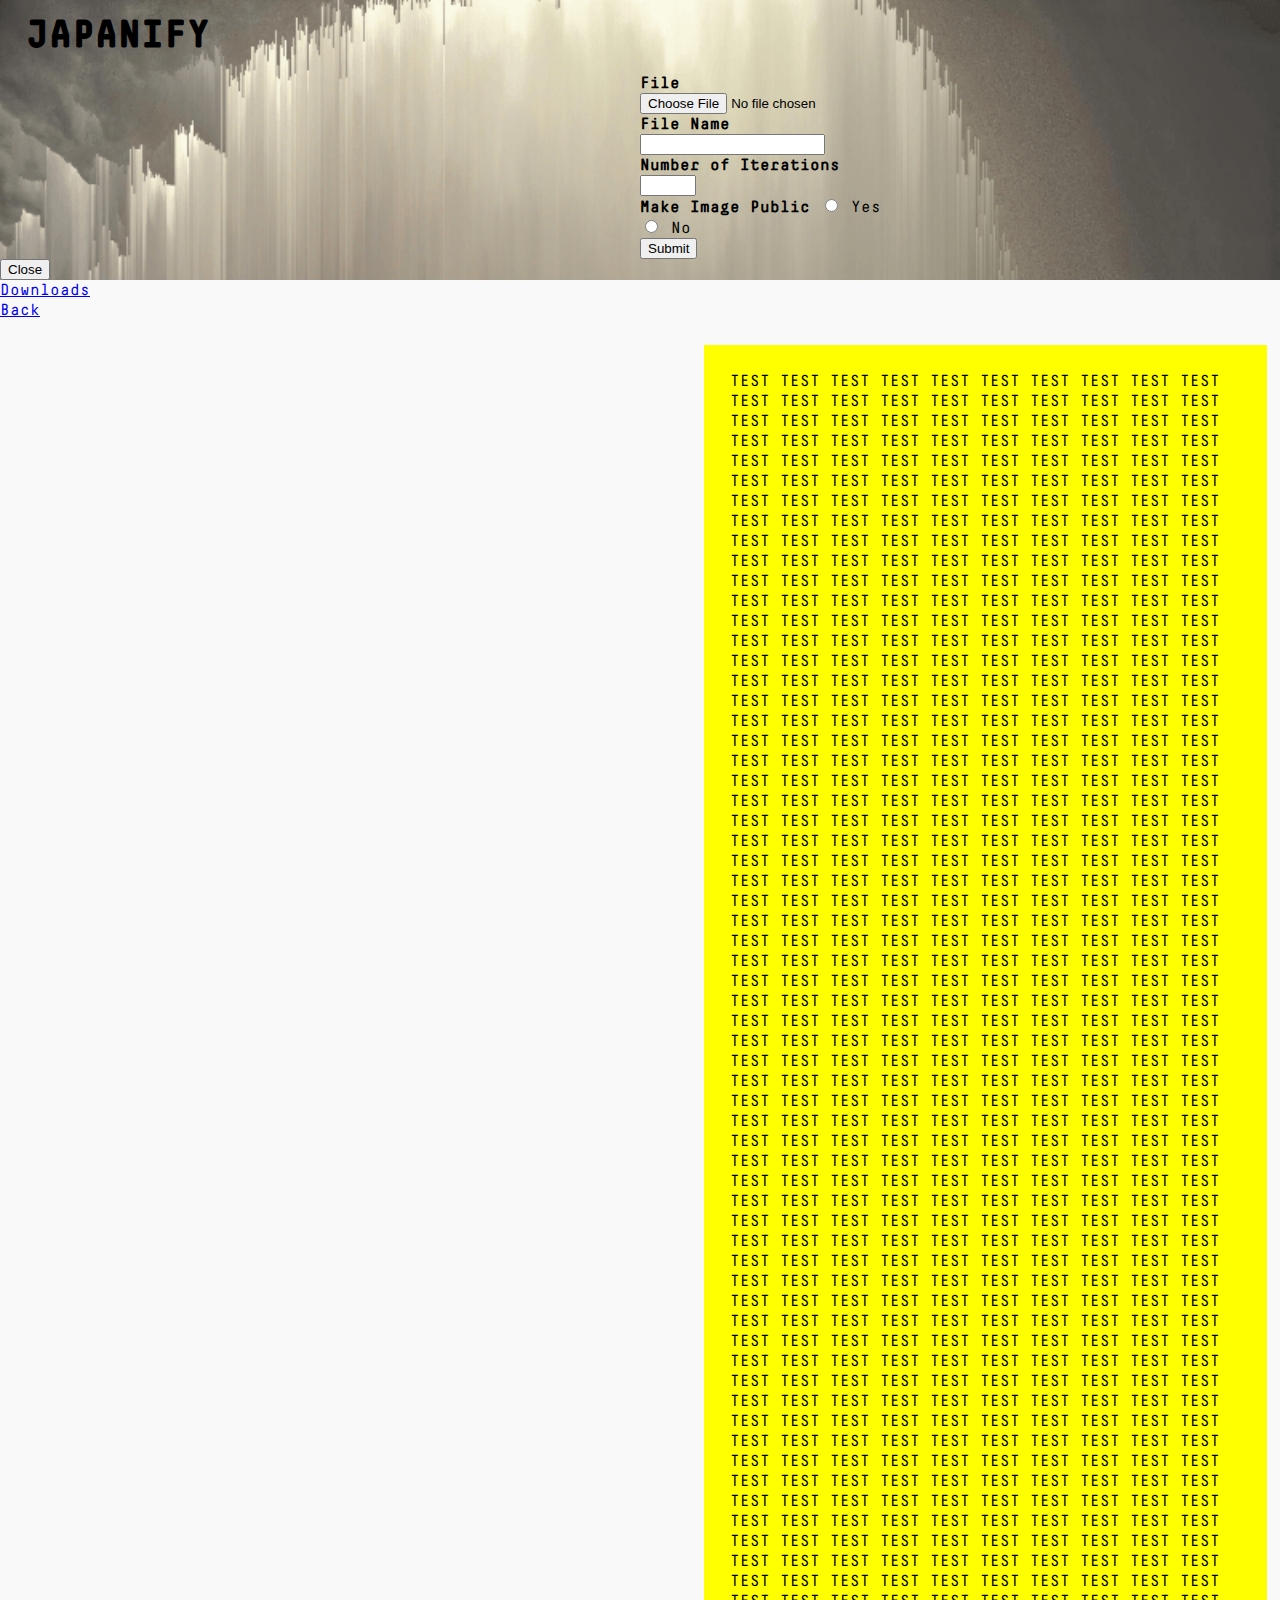
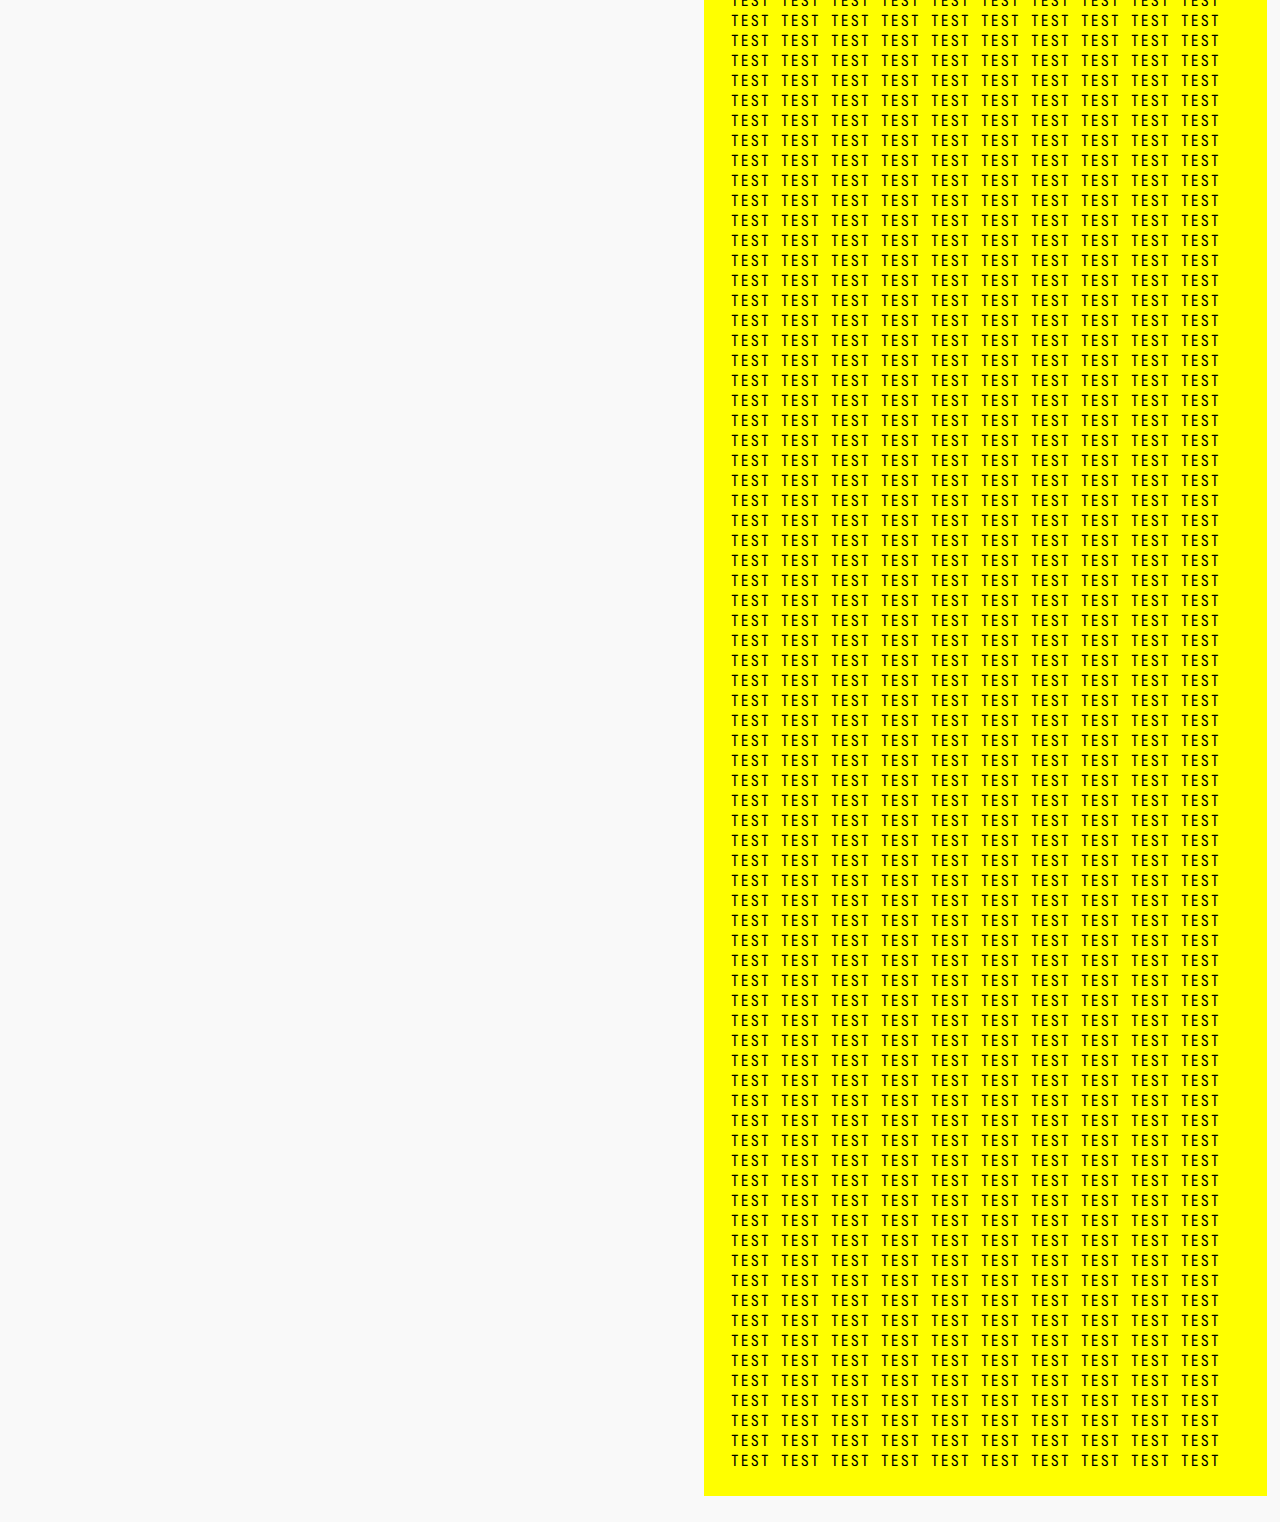
==== effect1.html @ 0d413145 "deploy 1.2" ====
<!DOCTYPE html>
<html>
	<head>
		<title>Japanify</title>
		<link rel="stylesheet" href="effectpage.css">
	</head>
	
	<body>
		<div id="effect_background" style="background-image: url('images/japanify.png');">
			<h1 id="effect_name">
				JAPANIFY
			</h1>

			<form action = "http://0.0.0.0:5000/effect1/upload" method = "POST" enctype = "multipart/form-data">
	         	<label for="file"><b>File</b></label>
	         	<input type = "file" name = "file"  required><br>

	         	<label for="filename"><b>File Name</b></label>
	         	<input type = "text" name ="filename"><br>

	         	<label for="iterations"><b>Number of Iterations</b></label>
	         	<input type="number" name="iterations" min="1" max="20"><br>

	         	<label for="privacy"><b>Make Image Public</b></label>
	         	<input type="radio" name="privacy" value="y"> Yes<br>
		     	<input type="radio" name="privacy" value="n"> No<br>

         		<input type = "submit">
	    	</form>

     		<button class="btn cancel" onclick="closeForm()">Close</button>
		</div>

		<a href="http://193.136.167.233:5000/images/download/effect1">
			Downloads
		</a>
		<br>
		<a href="index.html">
			Back
		</a>

		<div id="text">
			TEST TEST TEST
			TEST TEST TEST
			TEST TEST TEST
			TEST TEST TEST
			TEST TEST TEST
			TEST TEST TEST
			TEST TEST TEST
			TEST TEST TEST
			TEST TEST TEST
			TEST TEST TEST
			TEST TEST TEST
			TEST TEST TEST
			TEST TEST TEST
			TEST TEST TEST
			TEST TEST TEST
			TEST TEST TEST
			TEST TEST TEST
			TEST TEST TEST
			TEST TEST TEST
			TEST TEST TEST
			TEST TEST TEST
			TEST TEST TEST
			TEST TEST TEST
			TEST TEST TEST
			TEST TEST TEST
			TEST TEST TEST
			TEST TEST TEST
			TEST TEST TEST
			TEST TEST TEST
			TEST TEST TEST
			TEST TEST TEST
			TEST TEST TEST
			TEST TEST TEST
			TEST TEST TEST
			TEST TEST TEST
			TEST TEST TEST
			TEST TEST TEST
			TEST TEST TEST
			TEST TEST TEST
			TEST TEST TEST
			TEST TEST TEST
			TEST TEST TEST
			TEST TEST TEST
			TEST TEST TEST
			TEST TEST TEST
			TEST TEST TEST
			TEST TEST TEST
			TEST TEST TEST
			TEST TEST TEST
			TEST TEST TEST
			TEST TEST TEST
			TEST TEST TEST
			TEST TEST TEST
			TEST TEST TEST
			TEST TEST TEST
			TEST TEST TEST
			TEST TEST TEST
			TEST TEST TEST
			TEST TEST TEST
			TEST TEST TEST
			TEST TEST TEST
			TEST TEST TEST
			TEST TEST TEST
			TEST TEST TEST
			TEST TEST TEST
			TEST TEST TEST
			TEST TEST TEST
			TEST TEST TEST
			TEST TEST TEST
			TEST TEST TEST
			TEST TEST TEST
			TEST TEST TEST
			TEST TEST TEST
			TEST TEST TEST
			TEST TEST TEST
			TEST TEST TEST
			TEST TEST TEST
			TEST TEST TEST
			TEST TEST TEST
			TEST TEST TEST
			TEST TEST TEST
			TEST TEST TEST
			TEST TEST TEST
			TEST TEST TEST
			TEST TEST TEST
			TEST TEST TEST
			TEST TEST TEST
			TEST TEST TEST
			TEST TEST TEST
			TEST TEST TEST
			TEST TEST TEST
			TEST TEST TEST
			TEST TEST TEST
			TEST TEST TEST
			TEST TEST TEST
			TEST TEST TEST
			TEST TEST TEST
			TEST TEST TEST
			TEST TEST TEST
			TEST TEST TEST
			TEST TEST TEST
			TEST TEST TEST
			TEST TEST TEST
			TEST TEST TEST
			TEST TEST TEST
			TEST TEST TEST
			TEST TEST TEST
			TEST TEST TEST
			TEST TEST TEST
			TEST TEST TEST
			TEST TEST TEST
			TEST TEST TEST
			TEST TEST TEST
			TEST TEST TEST
			TEST TEST TEST
			TEST TEST TEST
			TEST TEST TEST
			TEST TEST TEST
			TEST TEST TEST
			TEST TEST TEST
			TEST TEST TEST
			TEST TEST TEST
			TEST TEST TEST
			TEST TEST TEST
			TEST TEST TEST
			TEST TEST TEST
			TEST TEST TEST
			TEST TEST TEST
			TEST TEST TEST
			TEST TEST TEST
			TEST TEST TEST
			TEST TEST TEST
			TEST TEST TEST
			TEST TEST TEST
			TEST TEST TEST
			TEST TEST TEST
			TEST TEST TEST
			TEST TEST TEST
			TEST TEST TEST
			TEST TEST TEST
			TEST TEST TEST
			TEST TEST TEST
			TEST TEST TEST
			TEST TEST TEST
			TEST TEST TEST
			TEST TEST TEST
			TEST TEST TEST
			TEST TEST TEST
			TEST TEST TEST
			TEST TEST TEST
			TEST TEST TEST
			TEST TEST TEST
			TEST TEST TEST
			TEST TEST TEST
			TEST TEST TEST
			TEST TEST TEST
			TEST TEST TEST
			TEST TEST TEST
			TEST TEST TEST
			TEST TEST TEST
			TEST TEST TEST
			TEST TEST TEST
			TEST TEST TEST
			TEST TEST TEST
			TEST TEST TEST
			TEST TEST TEST
			TEST TEST TEST
			TEST TEST TEST
			TEST TEST TEST
			TEST TEST TEST
			TEST TEST TEST
			TEST TEST TEST
			TEST TEST TEST
			TEST TEST TEST
			TEST TEST TEST
			TEST TEST TEST
			TEST TEST TEST
			TEST TEST TEST
			TEST TEST TEST
			TEST TEST TEST
			TEST TEST TEST
			TEST TEST TEST
			TEST TEST TEST
			TEST TEST TEST
			TEST TEST TEST
			TEST TEST TEST
			TEST TEST TEST
			TEST TEST TEST
			TEST TEST TEST
			TEST TEST TEST
			TEST TEST TEST
			TEST TEST TEST
			TEST TEST TEST
			TEST TEST TEST
			TEST TEST TEST
			TEST TEST TEST
			TEST TEST TEST
			TEST TEST TEST
			TEST TEST TEST
			TEST TEST TEST
			TEST TEST TEST
			TEST TEST TEST
			TEST TEST TEST
			TEST TEST TEST
			TEST TEST TEST
			TEST TEST TEST
			TEST TEST TEST
			TEST TEST TEST
			TEST TEST TEST
			TEST TEST TEST
			TEST TEST TEST
			TEST TEST TEST
			TEST TEST TEST
			TEST TEST TEST
			TEST TEST TEST
			TEST TEST TEST
			TEST TEST TEST
			TEST TEST TEST
			TEST TEST TEST
			TEST TEST TEST
			TEST TEST TEST
			TEST TEST TEST
			TEST TEST TEST
			TEST TEST TEST
			TEST TEST TEST
			TEST TEST TEST
			TEST TEST TEST
			TEST TEST TEST
			TEST TEST TEST
			TEST TEST TEST
			TEST TEST TEST
			TEST TEST TEST
			TEST TEST TEST
			TEST TEST TEST
			TEST TEST TEST
			TEST TEST TEST
			TEST TEST TEST
			TEST TEST TEST
			TEST TEST TEST
			TEST TEST TEST
			TEST TEST TEST
			TEST TEST TEST
			TEST TEST TEST
			TEST TEST TEST
			TEST TEST TEST
			TEST TEST TEST
			TEST TEST TEST
			TEST TEST TEST
			TEST TEST TEST
			TEST TEST TEST
			TEST TEST TEST
			TEST TEST TEST
			TEST TEST TEST
			TEST TEST TEST
			TEST TEST TEST
			TEST TEST TEST
			TEST TEST TEST
			TEST TEST TEST
			TEST TEST TEST
			TEST TEST TEST
			TEST TEST TEST
			TEST TEST TEST
			TEST TEST TEST
			TEST TEST TEST
			TEST TEST TEST
			TEST TEST TEST
			TEST TEST TEST
			TEST TEST TEST
			TEST TEST TEST
			TEST TEST TEST
			TEST TEST TEST
			TEST TEST TEST
			TEST TEST TEST
			TEST TEST TEST
			TEST TEST TEST
			TEST TEST TEST
			TEST TEST TEST
			TEST TEST TEST
			TEST TEST TEST
			TEST TEST TEST
			TEST TEST TEST
			TEST TEST TEST
			TEST TEST TEST
			TEST TEST TEST
			TEST TEST TEST
			TEST TEST TEST
			TEST TEST TEST
			TEST TEST TEST
			TEST TEST TEST
			TEST TEST TEST
			TEST TEST TEST
			TEST TEST TEST
			TEST TEST TEST
			TEST TEST TEST
			TEST TEST TEST
			TEST TEST TEST
			TEST TEST TEST
			TEST TEST TEST
			TEST TEST TEST
			TEST TEST TEST
			TEST TEST TEST
			TEST TEST TEST
			TEST TEST TEST
			TEST TEST TEST
			TEST TEST TEST
			TEST TEST TEST
			TEST TEST TEST
			TEST TEST TEST
			TEST TEST TEST
			TEST TEST TEST
			TEST TEST TEST
			TEST TEST TEST
			TEST TEST TEST
			TEST TEST TEST
			TEST TEST TEST
			TEST TEST TEST
			TEST TEST TEST
			TEST TEST TEST
			TEST TEST TEST
			TEST TEST TEST
			TEST TEST TEST
			TEST TEST TEST
			TEST TEST TEST
			TEST TEST TEST
			TEST TEST TEST
			TEST TEST TEST
			TEST TEST TEST
			TEST TEST TEST
			TEST TEST TEST
			TEST TEST TEST
			TEST TEST TEST
			TEST TEST TEST
			TEST TEST TEST
			TEST TEST TEST
			TEST TEST TEST
			TEST TEST TEST
			TEST TEST TEST
			TEST TEST TEST
			TEST TEST TEST
			TEST TEST TEST
			TEST TEST TEST
			TEST TEST TEST
			TEST TEST TEST
			TEST TEST TEST
			TEST TEST TEST
			TEST TEST TEST
			TEST TEST TEST
			TEST TEST TEST
			TEST TEST TEST
			TEST TEST TEST
			TEST TEST TEST
			TEST TEST TEST
			TEST TEST TEST
			TEST TEST TEST
			TEST TEST TEST
			TEST TEST TEST
			TEST TEST TEST
			TEST TEST TEST
			TEST TEST TEST
			TEST TEST TEST
			TEST TEST TEST
			TEST TEST TEST
			TEST TEST TEST
			TEST TEST TEST
			TEST TEST TEST
			TEST TEST TEST
			TEST TEST TEST
			TEST TEST TEST
			TEST TEST TEST
			TEST TEST TEST
			TEST TEST TEST
			TEST TEST TEST
			TEST TEST TEST
			TEST TEST TEST
			TEST TEST TEST
			TEST TEST TEST
			TEST TEST TEST
			TEST TEST TEST
			TEST TEST TEST
			TEST TEST TEST
			TEST TEST TEST
			TEST TEST TEST
			TEST TEST TEST
			TEST TEST TEST
			TEST TEST TEST
			TEST TEST TEST
			TEST TEST TEST
			TEST TEST TEST
			TEST TEST TEST
			TEST TEST TEST
			TEST TEST TEST
			TEST TEST TEST
			TEST TEST TEST
			TEST TEST TEST
			TEST TEST TEST
			TEST TEST TEST
			TEST TEST TEST
			TEST TEST TEST
			TEST TEST TEST
			TEST TEST TEST
			TEST TEST TEST
			TEST TEST TEST
			TEST TEST TEST
			TEST TEST TEST
			TEST TEST TEST
			TEST TEST TEST
			TEST TEST TEST
			TEST TEST TEST
			TEST TEST TEST
			TEST TEST TEST
			TEST TEST TEST
			TEST TEST TEST
			TEST TEST TEST
			TEST TEST TEST
			TEST TEST TEST
			TEST TEST TEST
			TEST TEST TEST
			TEST TEST TEST
			TEST TEST TEST
			TEST TEST TEST
			TEST TEST TEST
			TEST TEST TEST
			TEST TEST TEST
			TEST TEST TEST
			TEST TEST TEST
			TEST TEST TEST
			TEST TEST TEST
			TEST TEST TEST
			TEST TEST TEST
			TEST TEST TEST
			TEST TEST TEST
			TEST TEST TEST
			TEST TEST TEST
			TEST TEST TEST
			TEST TEST TEST
			TEST TEST TEST
			TEST TEST TEST
			TEST TEST TEST
			TEST TEST TEST
			TEST TEST TEST
			TEST TEST TEST
			TEST TEST TEST
			TEST TEST TEST
			TEST TEST TEST
			TEST TEST TEST
			TEST TEST TEST
			TEST TEST TEST
			TEST TEST TEST
			TEST TEST TEST
			TEST TEST TEST
		</div>
   </body>

</html>
---- effectpage.css ----
html{
	background-color: #f9f9f9;
}

body{
	margin: 0;
	padding: 0;
}


@font-face{
    font-family: 'Decima Mono Pro';
    src: url('fonts/DecimaMonoPro.otf');
} 

@font-face{
    font-family: 'Decima Mono Pro - Bold';
    src: url('fonts/DecimaMonoPro-Bold.otf');
} 
#text{
	font-family: "Decima Mono Pro";
	position: relative;
	left: 50%;
	width: 40%;
	margin-left: 5%;
	margin-right: 5%;
	margin-top: 2%;
	margin-bottom: 2%;
	background-color: yellow;
	padding-left: 2%;
	padding-right: 2%;
	padding-top: 2%;
	padding-bottom: 2%;
}

#effect_background{
	position: sticky;
	top: 0;
	background-size: cover;
	z-index: 100;
}


#effect_name{
	font-family: "Decima Mono Pro - Bold";
	position: relative;
	font-size: 3vw;
	top: 50%;
	padding-left: 2%;
	padding-top: 1%;
	padding-bottom: 1%;
	margin-bottom: 0;
	margin-top: 0;
}

form{
	position: relative;
	left: 50%;
	width: 20%;
	background-color: transparent;
	font-family: "Decima Mono Pro";

}

label{
	font-family: "Decima Mono Pro";
}

a {
	font-family: "Decima Mono Pro";
}
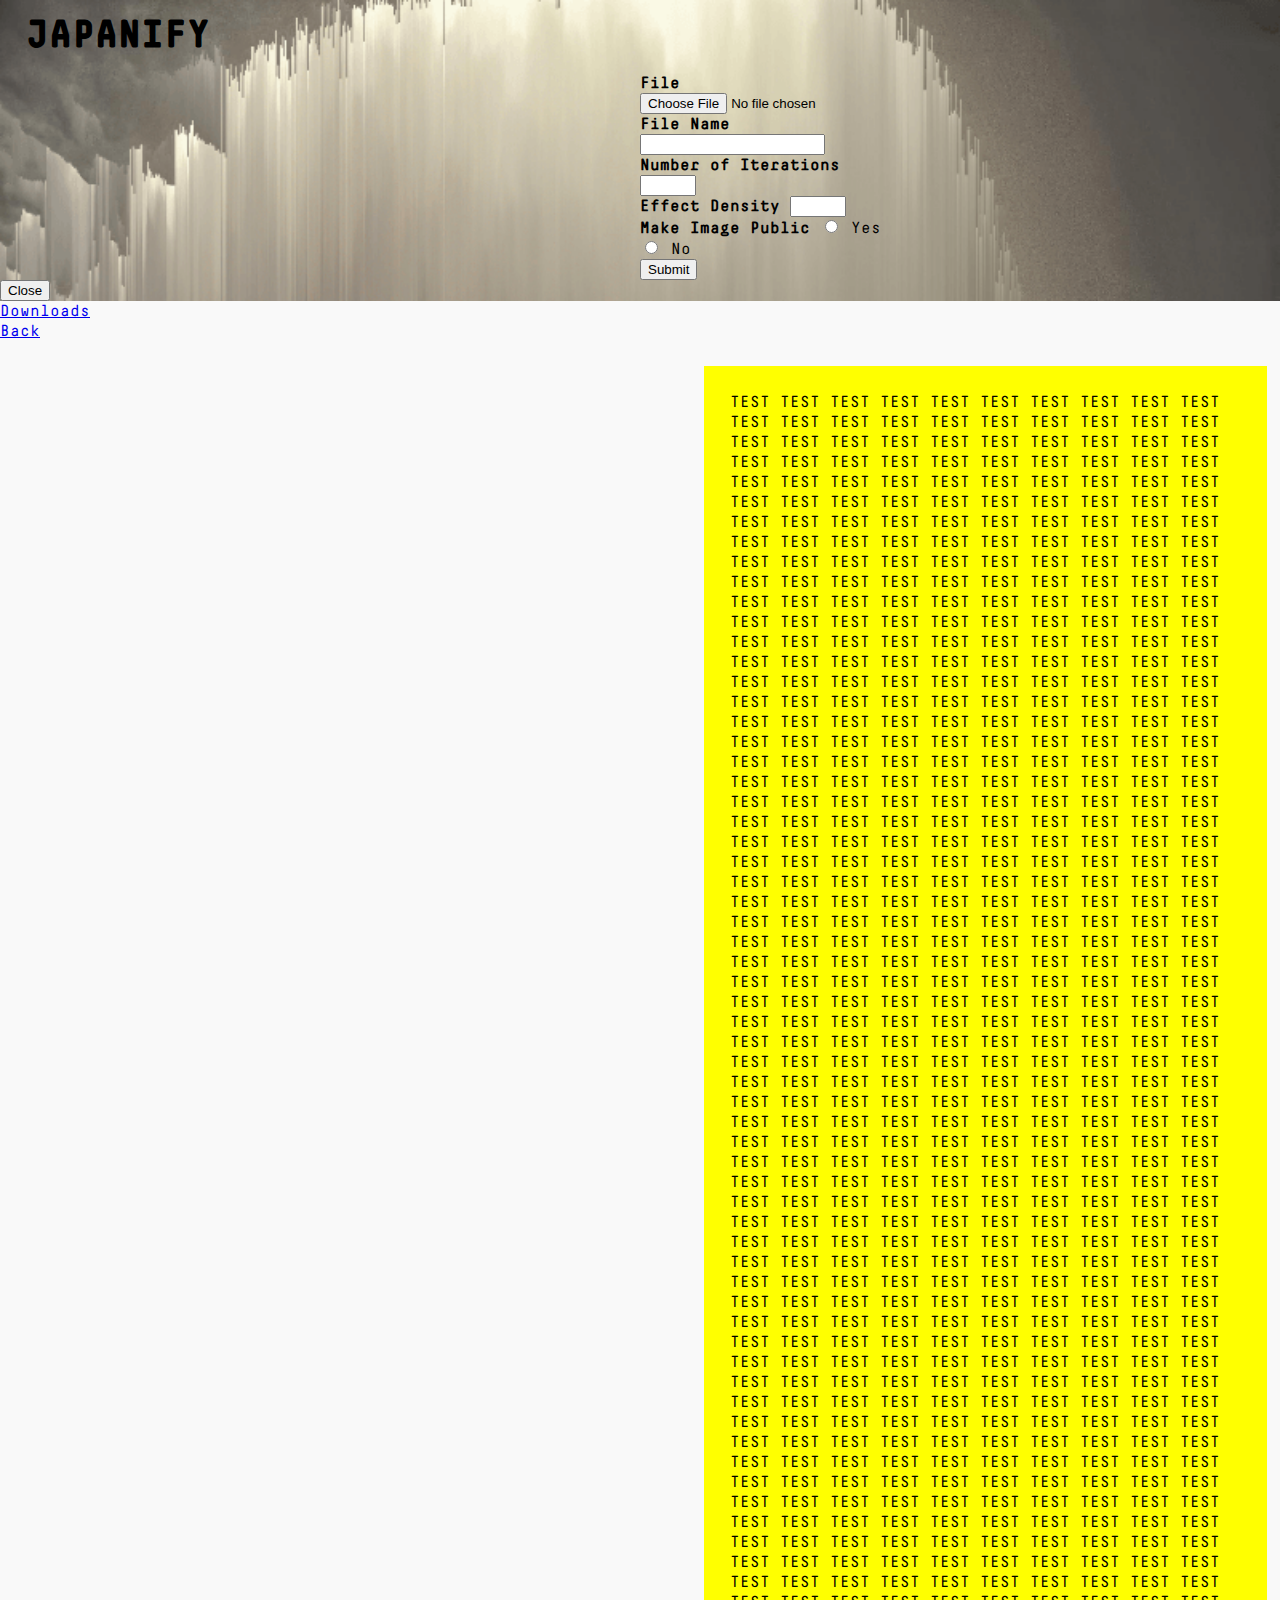
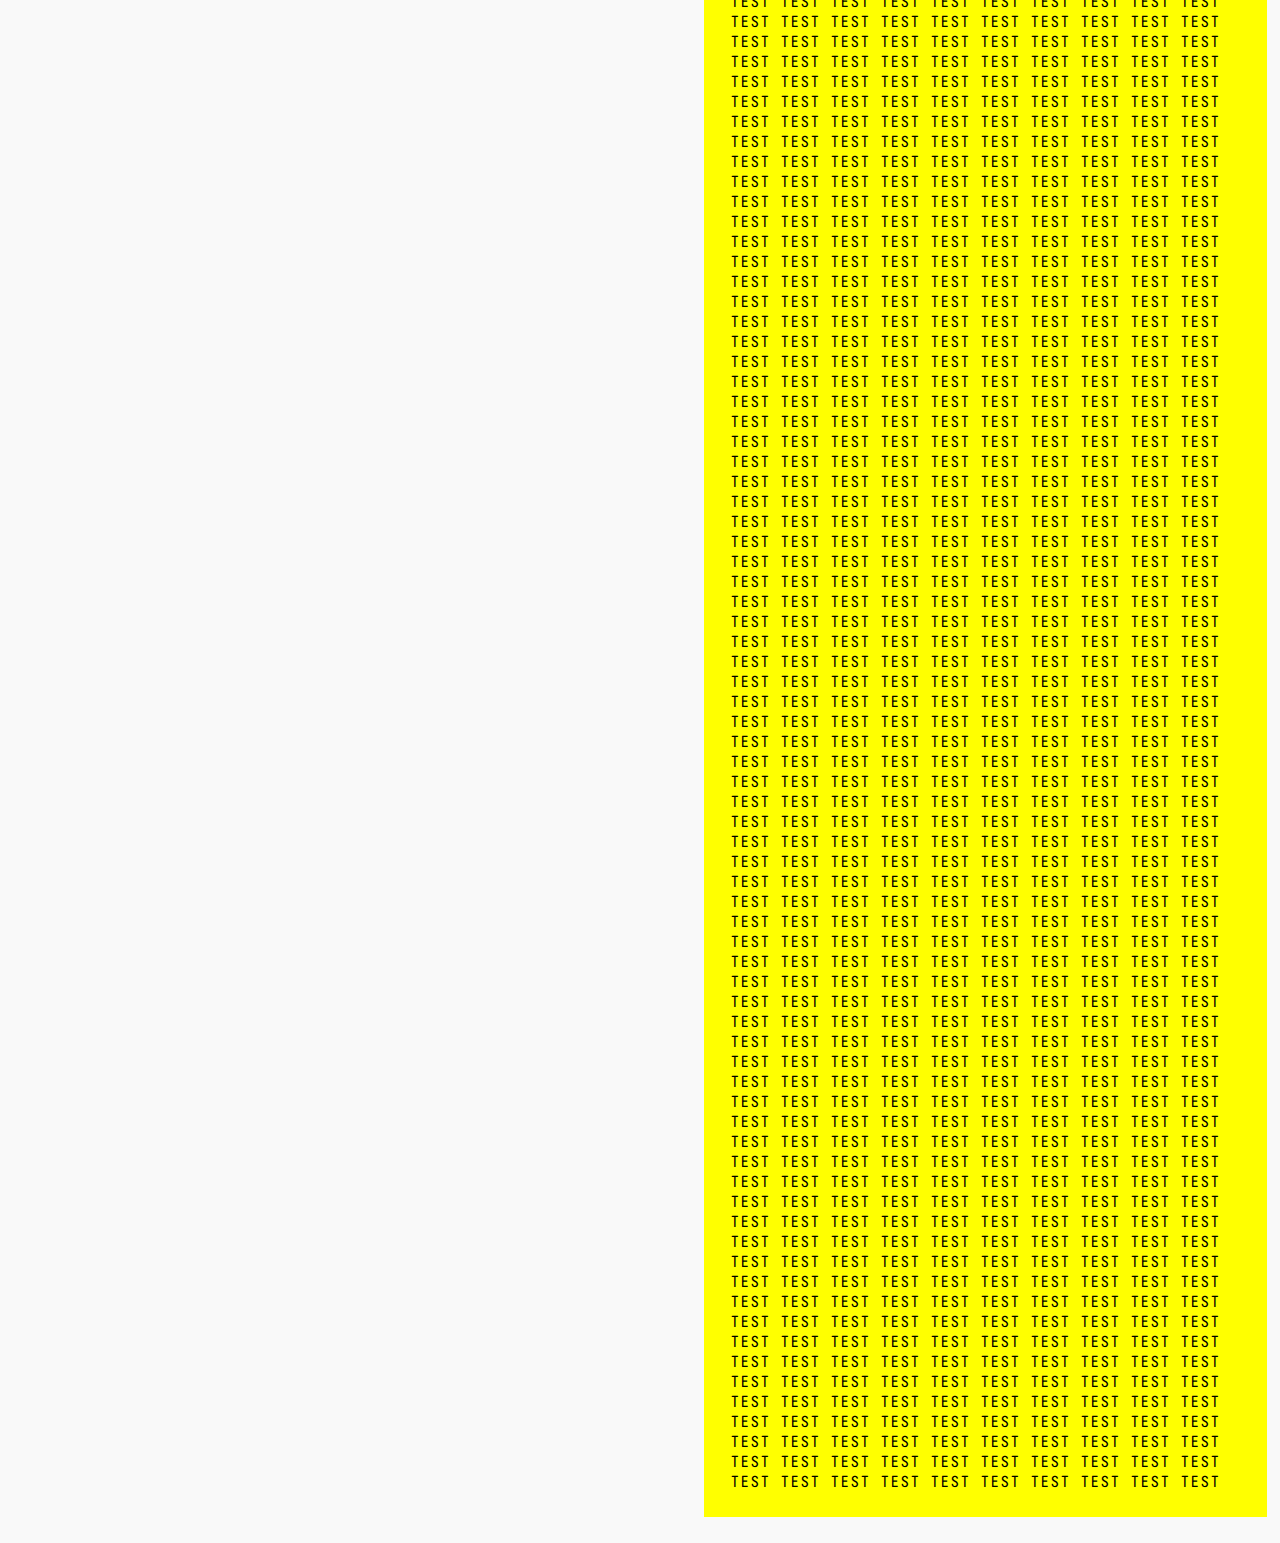
==== commit 9394404e: "deploy 2.0" ====
--- a/effect1.html
+++ b/effect1.html
@@ -21,6 +21,9 @@
 	         	<label for="iterations"><b>Number of Iterations</b></label>
 	         	<input type="number" name="iterations" min="1" max="20"><br>
 
+				<label for="density"><b>Effect Density</b></label>
+	         	<input type="number" name="density" min="1" max="80"><br>
+
 	         	<label for="privacy"><b>Make Image Public</b></label>
 	         	<input type="radio" name="privacy" value="y"> Yes<br>
 		     	<input type="radio" name="privacy" value="n"> No<br>
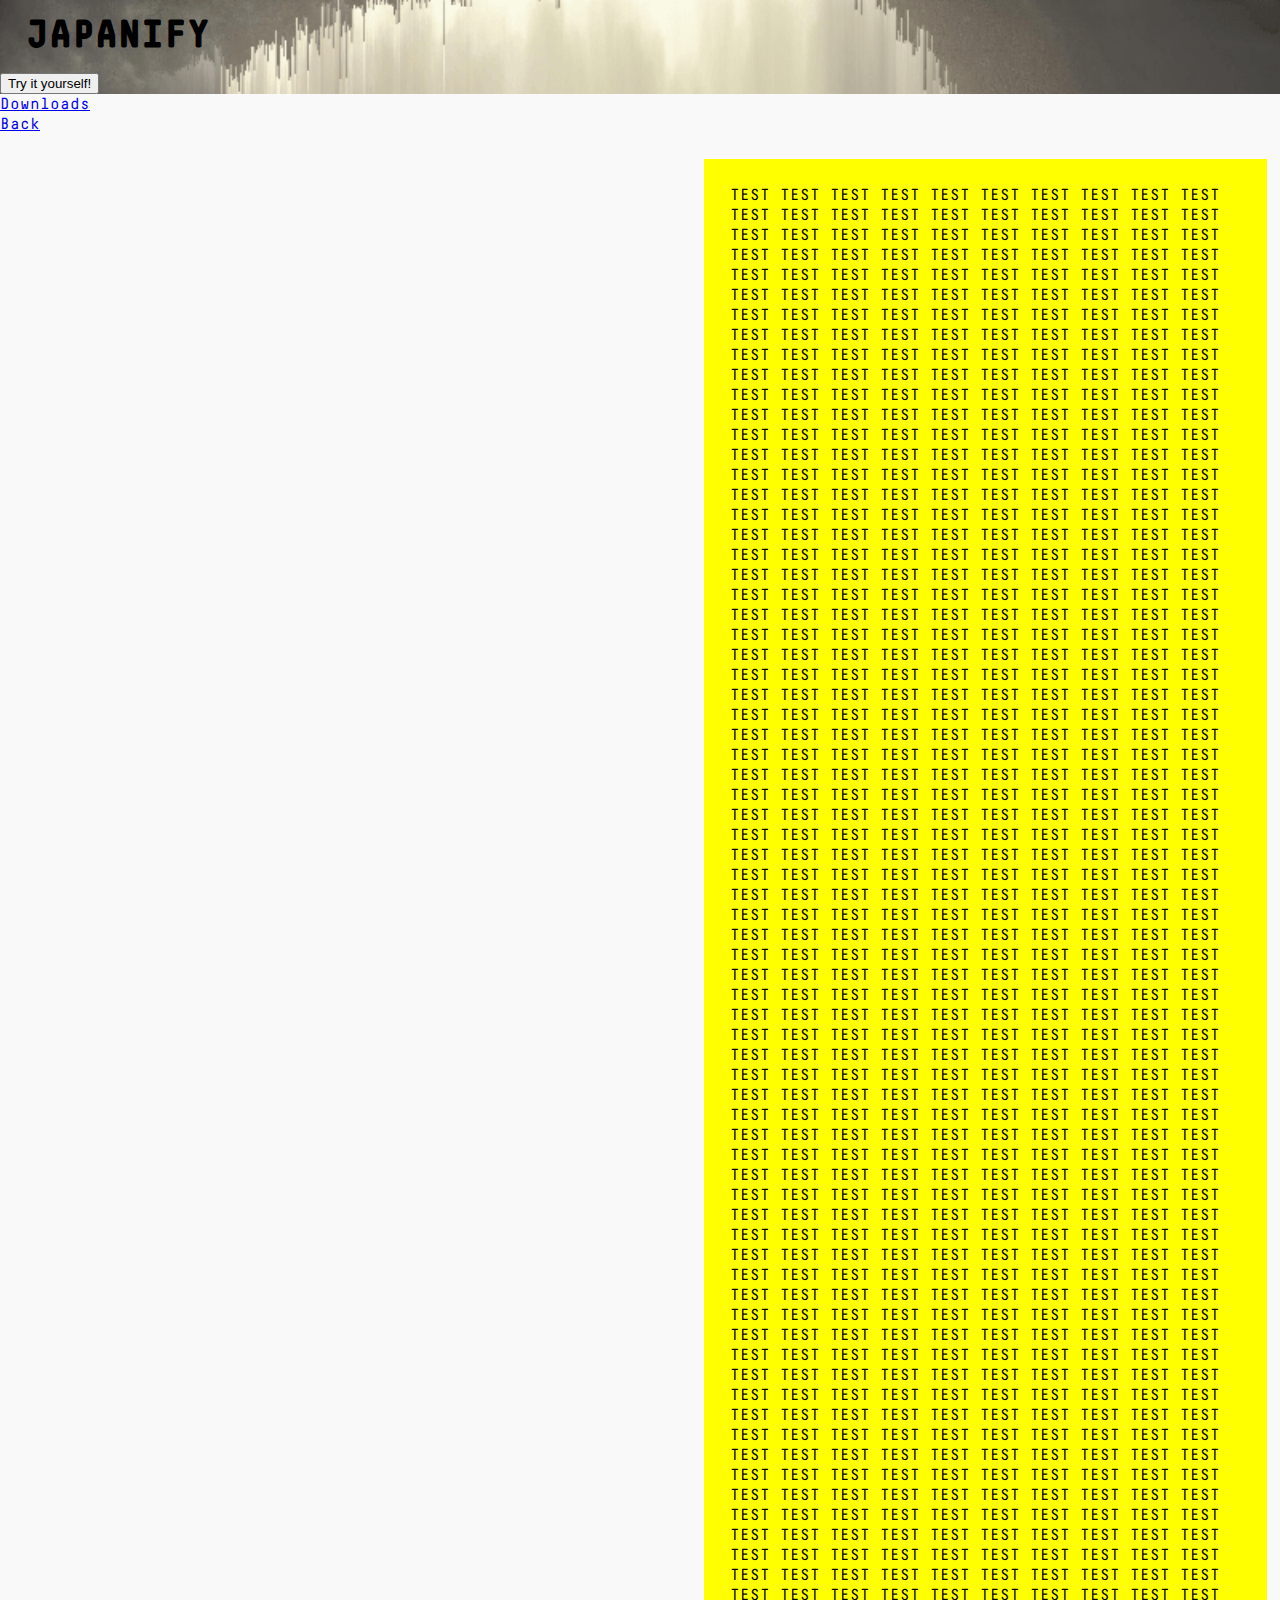
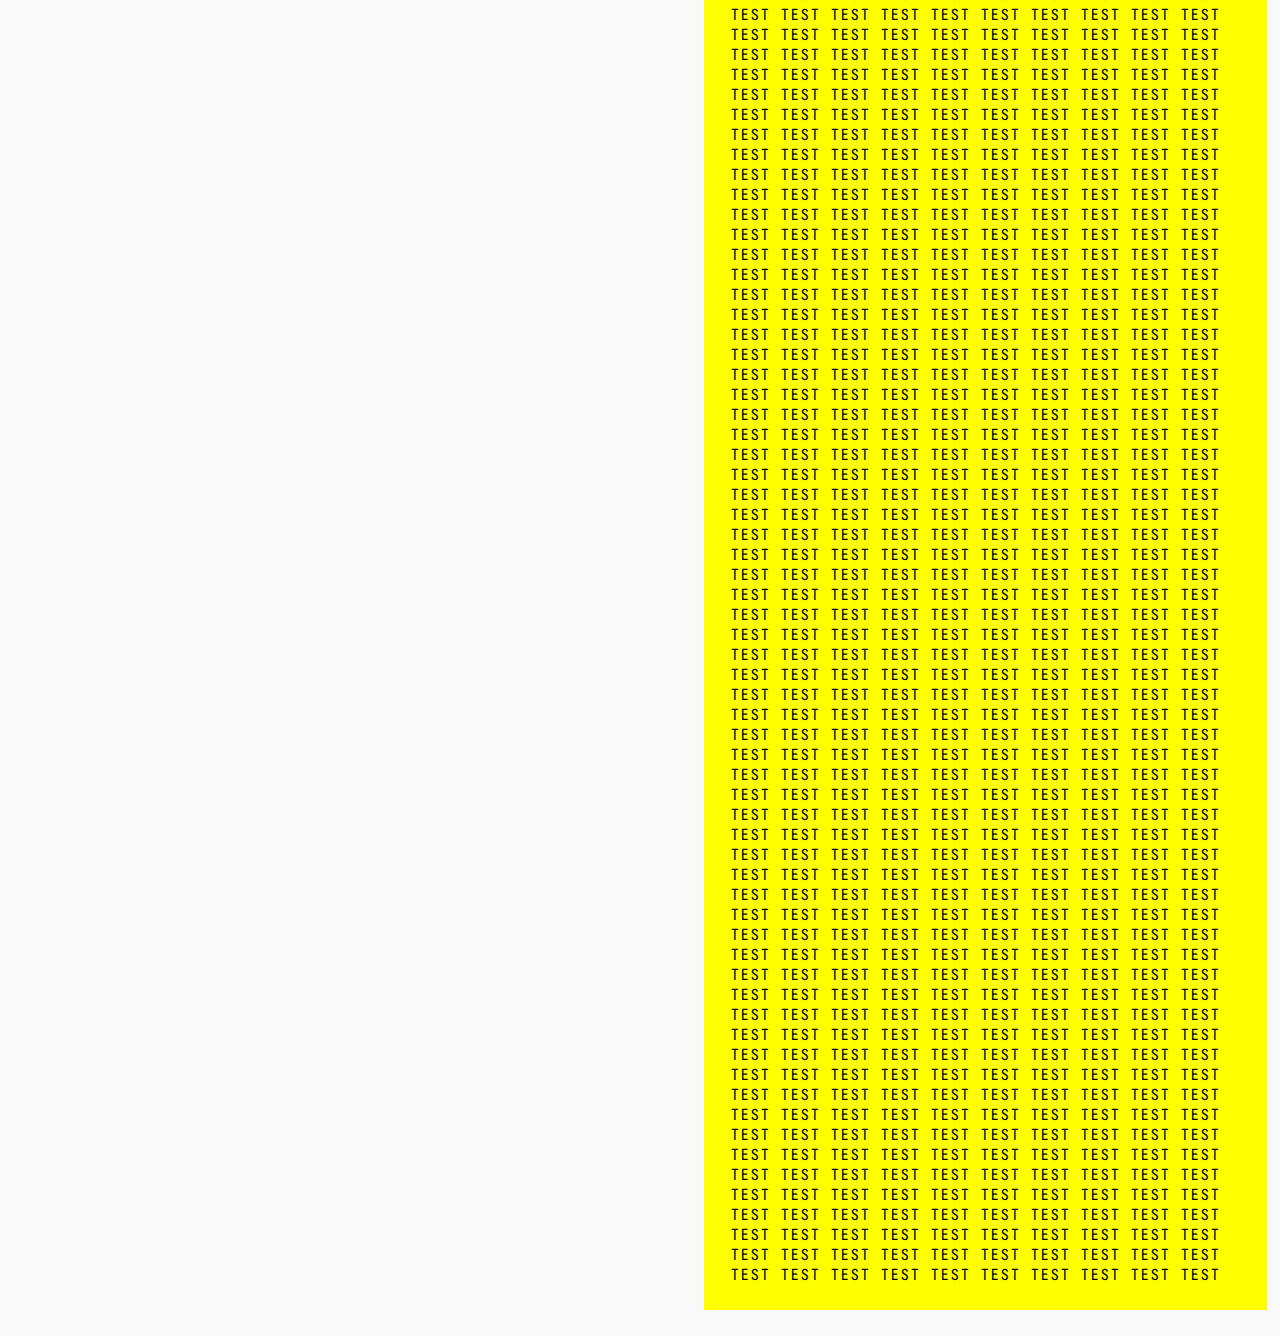
==== commit 2f73ccfe: "pop up closing event bugged" ====
--- a/effect1.html
+++ b/effect1.html
@@ -3,6 +3,7 @@
 	<head>
 		<title>Japanify</title>
 		<link rel="stylesheet" href="effectpage.css">
+		<script src="scripts.js"></script>
 	</head>
 	
 	<body>
@@ -11,30 +12,39 @@
 				JAPANIFY
 			</h1>
 
-			<form action = "http://0.0.0.0:5000/effect1/upload" method = "POST" enctype = "multipart/form-data">
-	         	<label for="file"><b>File</b></label>
-	         	<input type = "file" name = "file"  required><br>
+			<button id="openForm" onclick="openForm()">Try it yourself!</button>
 
-	         	<label for="filename"><b>File Name</b></label>
-	         	<input type = "text" name ="filename"><br>
-
-	         	<label for="iterations"><b>Number of Iterations</b></label>
-	         	<input type="number" name="iterations" min="1" max="20"><br>
-
-				<label for="density"><b>Effect Density</b></label>
-	         	<input type="number" name="density" min="1" max="80"><br>
-
-	         	<label for="privacy"><b>Make Image Public</b></label>
-	         	<input type="radio" name="privacy" value="y"> Yes<br>
-		     	<input type="radio" name="privacy" value="n"> No<br>
-
-         		<input type = "submit">
-	    	</form>
-
-     		<button class="btn cancel" onclick="closeForm()">Close</button>
 		</div>
 
-		<a href="http://193.136.167.233:5000/images/download/effect1">
+		<div id="myForm" class="form" onclick="closeForm()">
+			<div id="myFormContent" class="formContent">
+				<form action = "http://0.0.0.0:5000/effect1/upload" method = "POST" enctype = "multipart/form-data">
+     				<button class="btnCancel" onclick="closeForm()"></button>
+		         	<label for="file"><b>File</b></label>
+     				<br>
+		         	<input type = "file" name = "file" required>
+     				<br>
+		         	<label for="filename"><b>File Name</b></label>
+		         	<br>
+		         	<input type = "text" name ="filename">
+		         	<br>
+		         	<label for="iterations"><b>Number of Iterations</b></label>
+		         	<br>
+		         	<input type="number" name="iterations" min="1" max="10">
+		         	<br>
+					<label for="density"><b>Effect Density</b></label>
+		         	<br>
+		         	<input type="number" name="density" min="1" max="80" required>
+		         	<br>
+		         	<label for="privacy"><b>Make Image Public</b></label><br>
+		         	<br>
+		         	<input type="radio" name="privacy" value="y"> Yes<br>
+			     	<input type="radio" name="privacy" value="n"> No<br>
+	         		<input type="submit">
+		    	</form>
+	    	</div>
+     	</div>
+		<a href="http://0.0.0.0:5000/effect1/images">
 			Downloads
 		</a>
 		<br>
--- a/effectpage.css
+++ b/effectpage.css
@@ -53,14 +53,11 @@
 	margin-top: 0;
 }
 
-form{
-	position: relative;
-	left: 50%;
-	width: 20%;
-	background-color: transparent;
-	font-family: "Decima Mono Pro";
+input{
+	margin: 1%;
+}
 
-}
+
 
 label{
 	font-family: "Decima Mono Pro";
@@ -68,4 +65,44 @@
 
 a {
 	font-family: "Decima Mono Pro";
+}
+
+form{
+	padding: auto;
+	height: 100%;
+	width: 100%;
+}
+
+.formContent{
+	position: relative;
+	background-color: #fefefe;
+	box-shadow: 0 1px 8px 0 rgba(0,0,0,0.2),0 6px 20px 0 rgba(0,0,0,0.19);
+	padding: calc(0.5vw + 0.5vh);
+	font-family: "Decima Mono Pro";
+	top: 10%;
+	left: calc(50vw - 200px - 0.5vw - 0.5vh );
+	height: 300px;
+}
+
+.form {
+	position: fixed;
+	background-color: rgba(0, 0, 0, 0.4);
+	height: 100%;
+	width: 100%;
+	display: none;
+	z-index: 1;
+}
+
+
+.btnCancel{
+	color: #000;
+	margin: 2%;
+	padding: 2%;
+	float: right;
+	font-size: 13px;
+}
+
+.btnCancel:hover{
+	text-decoration: none;
+	cursor: pointer;
 }